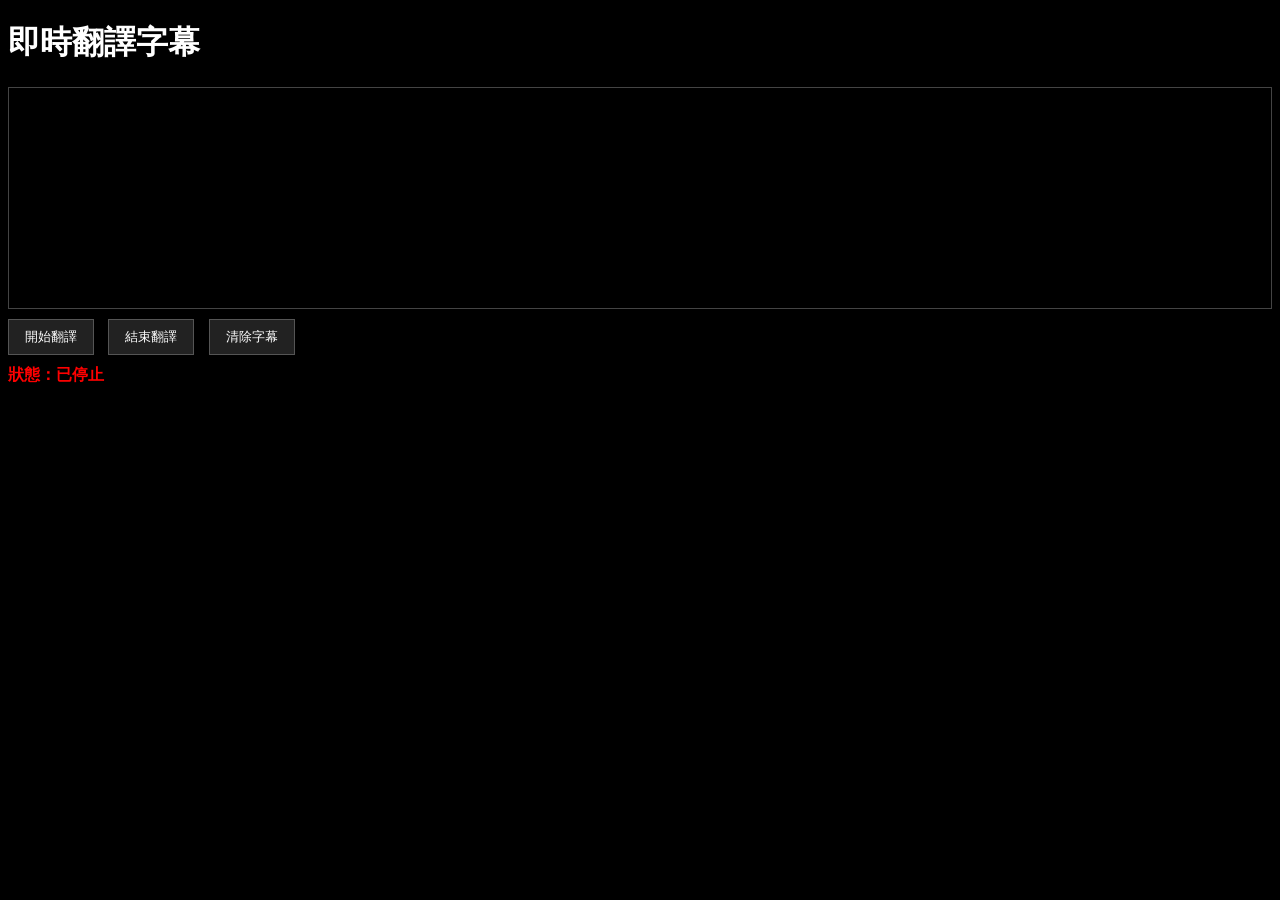
==== index.html @ d6cfe47e "Fix split delimiter in socket message handling" ====
<!DOCTYPE html>
<html lang="zh-TW">
<head>
  <meta charset="UTF-8">
  <title>即時翻譯字幕</title>
  <style>
    body {
      background-color: black;
      color: white;
      font-family: Arial, sans-serif;
    }
    #output {
      height: 200px;
      overflow-y: auto;
      border: 1px solid #444;
      padding: 10px;
    }
    .subtitle-block {
      margin-bottom: 15px;
    }
    .original {
      text-align: center;
      color: #aaa; /* 原文灰白色 */
      font-size: 20px;
    }
    .translated {
      text-align: center;
      color: #fff; /* 翻譯純白色 */
      font-size: 22px;
      font-weight: bold;
    }
    #controls {
      margin-top: 10px;
    }
    button {
      background-color: #222;
      color: white;
      border: 1px solid #555;
      padding: 8px 16px;
      margin-right: 10px;
      cursor: pointer;
    }
    button:hover {
      background-color: #444;
    }
    #status {
      margin-top: 10px;
      font-weight: bold;
      color: #0f0; /* 翻譯中顯示綠色 */
    }
  </style>
</head>
<body>
  <h1>即時翻譯字幕</h1>
  <div id="output"></div>
  <div id="controls">
    <button id="startBtn">開始翻譯</button>
    <button id="stopBtn">結束翻譯</button>
    <button id="clearBtn">清除字幕</button>
  </div>
  <div id="status">狀態：已停止</div>

  <script>
    let socket = null;
      document.getElementById("status").textContent = "狀態：已停止";
      document.getElementById("status").style.color = "#f00";

    function startTranslation() {
      if (socket && socket.readyState === WebSocket.OPEN) return;
      socket = new WebSocket("ws://localhost:8765");
      socket.onopen = function() {
        document.getElementById("status").textContent = "狀態：翻譯中";
        document.getElementById("status").style.color = "#0f0";
      };
      socket.onclose = function() {
        document.getElementById("status").textContent = "狀態：已停止";
        document.getElementById("status").style.color = "#f00";
      };
      socket.onmessage = function(event) {
        const output = document.getElementById("output");
        const [original, translated] = event.data.split("|");

        const block = document.createElement("div");
        block.className = "subtitle-block";

        const origDiv = document.createElement("div");
        origDiv.className = "original";
        origDiv.textContent = original;

        const transDiv = document.createElement("div");
        transDiv.className = "translated";
        transDiv.textContent = translated;

        block.appendChild(origDiv);
        block.appendChild(transDiv);
        output.appendChild(block);

        // 保持最多兩句（四行）
        const blocks = output.getElementsByClassName("subtitle-block");
        if (blocks.length > 2) {
          output.removeChild(blocks[0]); // 移除最舊的一句
        }

        // 自動捲到最新字幕
        output.scrollTop = output.scrollHeight;
      };
    }

    function stopTranslation() {
      if (socket) {
        socket.close();
        socket = null;
      }
    }

    function clearSubtitles() {
      const output = document.getElementById("output");
      output.innerHTML = "";
    }

    document.getElementById("startBtn").addEventListener("click", startTranslation);
    document.getElementById("stopBtn").addEventListener("click", stopTranslation);
    document.getElementById("clearBtn").addEventListener("click", clearSubtitles);
  </script>
</body>
</html>
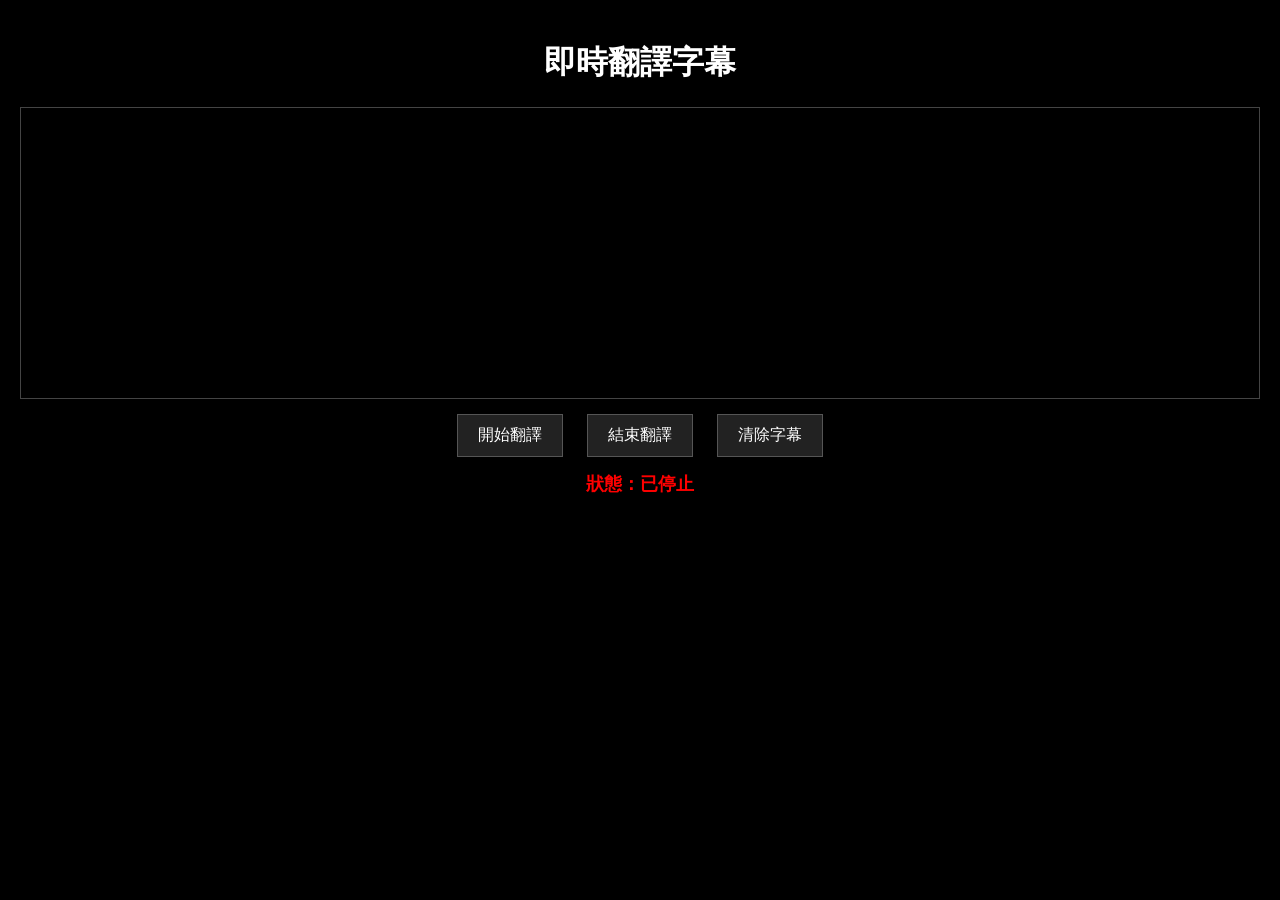
==== commit 2de5c905: "Refactor CSS and HTML structure for better layout" ====
--- a/index.html
+++ b/index.html
@@ -8,50 +8,56 @@
       background-color: black;
       color: white;
       font-family: Arial, sans-serif;
+      margin: 0;
+      padding: 20px;
     }
     #output {
-      height: 200px;
+      height: 30vh; /* 視窗高度的 30% */
       overflow-y: auto;
       border: 1px solid #444;
       padding: 10px;
     }
     .subtitle-block {
-      margin-bottom: 15px;
+      margin-bottom: 20px;
     }
     .original {
       text-align: center;
       color: #aaa; /* 原文灰白色 */
-      font-size: 20px;
+      font-size: 3vw; /* 字體大小隨視窗寬度調整 */
     }
     .translated {
       text-align: center;
       color: #fff; /* 翻譯純白色 */
-      font-size: 22px;
+      font-size: 4vw; /* 字體大小隨視窗寬度調整 */
       font-weight: bold;
     }
     #controls {
-      margin-top: 10px;
+      margin-top: 15px;
+      text-align: center;
     }
     button {
       background-color: #222;
       color: white;
       border: 1px solid #555;
-      padding: 8px 16px;
-      margin-right: 10px;
+      padding: 10px 20px;
+      margin: 0 10px;
       cursor: pointer;
+      font-size: 16px;
     }
     button:hover {
       background-color: #444;
     }
     #status {
-      margin-top: 10px;
+      margin-top: 15px;
       font-weight: bold;
-      color: #0f0; /* 翻譯中顯示綠色 */
+      text-align: center;
+      color: #f00; /* 初始狀態紅色 */
+      font-size: 18px;
     }
   </style>
 </head>
 <body>
-  <h1>即時翻譯字幕</h1>
+  <h1 style="text-align:center;">即時翻譯字幕</h1>
   <div id="output"></div>
   <div id="controls">
     <button id="startBtn">開始翻譯</button>
@@ -62,8 +68,6 @@
 
   <script>
     let socket = null;
-      document.getElementById("status").textContent = "狀態：已停止";
-      document.getElementById("status").style.color = "#f00";
 
     function startTranslation() {
       if (socket && socket.readyState === WebSocket.OPEN) return;
@@ -95,10 +99,10 @@
         block.appendChild(transDiv);
         output.appendChild(block);
 
-        // 保持最多兩句（四行）
+        // 保持最多顯示兩組字幕
         const blocks = output.getElementsByClassName("subtitle-block");
         if (blocks.length > 2) {
-          output.removeChild(blocks[0]); // 移除最舊的一句
+          output.removeChild(blocks[0]);
         }
 
         // 自動捲到最新字幕
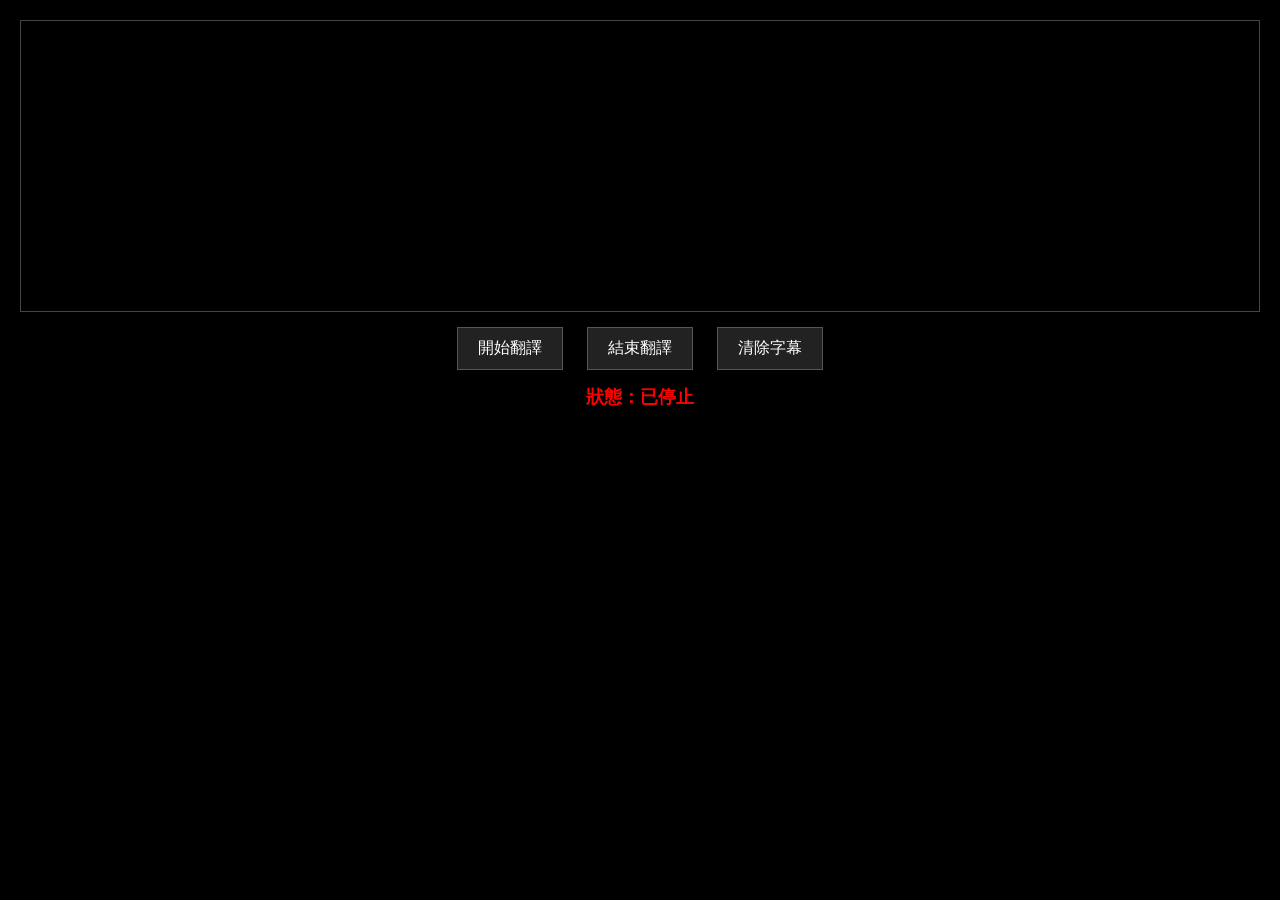
==== commit 34ce9b26: "Add title to HTML document" ====
--- a/index.html
+++ b/index.html
@@ -12,10 +12,10 @@
       padding: 20px;
     }
     #output {
-      height: 30vh; /* 視窗高度的 30% */
-      overflow-y: auto;
+      height: 30vh; /* 視窗高度的 30%，會隨視窗大小改變 */
       border: 1px solid #444;
       padding: 10px;
+      overflow: hidden;
     }
     .subtitle-block {
       margin-bottom: 20px;
@@ -23,12 +23,12 @@
     .original {
       text-align: center;
       color: #aaa; /* 原文灰白色 */
-      font-size: 3vw; /* 字體大小隨視窗寬度調整 */
+      font-size: 20px; /* 固定字體大小 */
     }
     .translated {
       text-align: center;
       color: #fff; /* 翻譯純白色 */
-      font-size: 4vw; /* 字體大小隨視窗寬度調整 */
+      font-size: 22px; /* 固定字體大小 */
       font-weight: bold;
     }
     #controls {
@@ -57,7 +57,6 @@
   </style>
 </head>
 <body>
-  <h1 style="text-align:center;">即時翻譯字幕</h1>
   <div id="output"></div>
   <div id="controls">
     <button id="startBtn">開始翻譯</button>
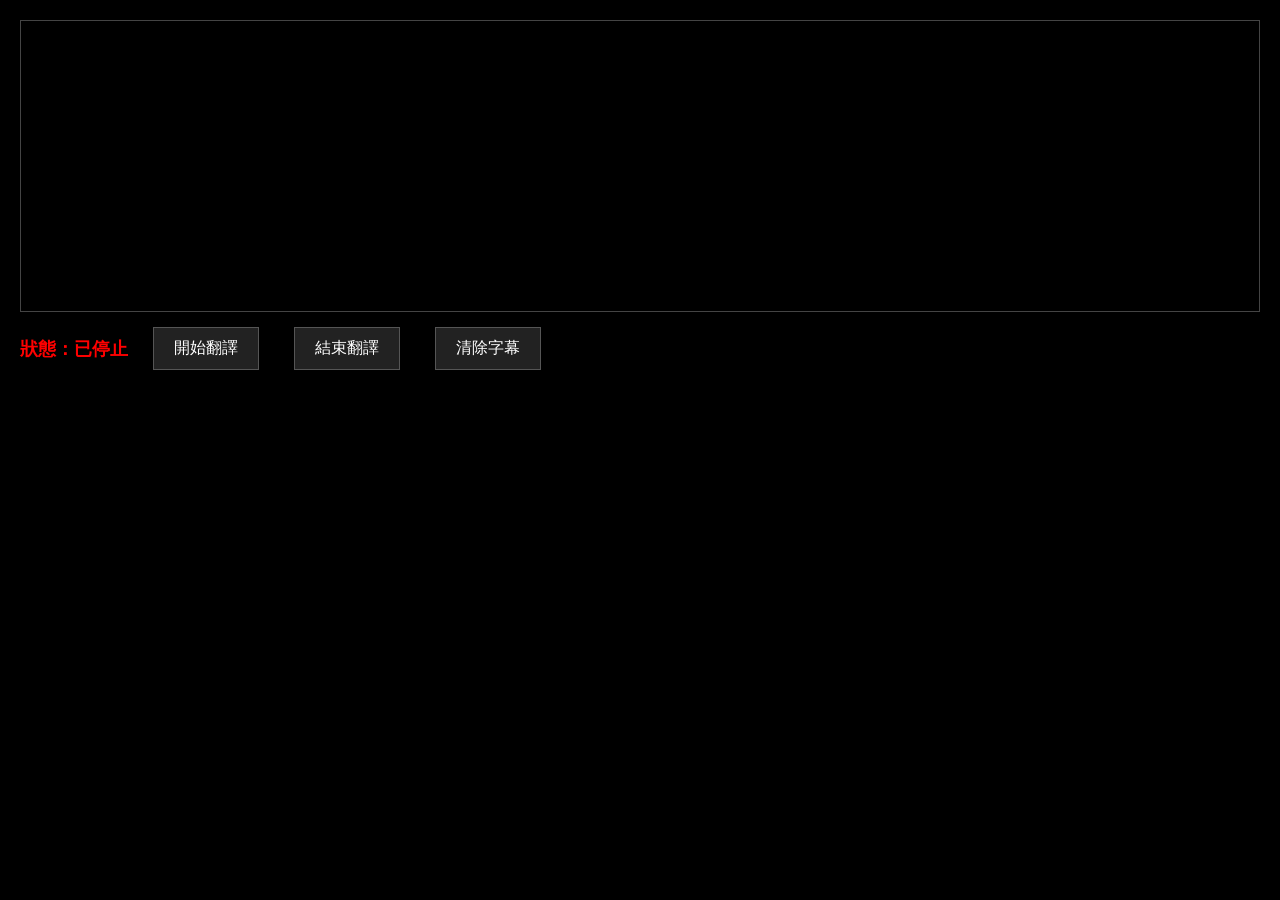
==== commit d4a76d24: "Update index.html" ====
--- a/index.html
+++ b/index.html
@@ -33,7 +33,10 @@
     }
     #controls {
       margin-top: 15px;
-      text-align: center;
+      display: flex;          /* 使用 flex 排版 */
+      align-items: center;    /* 垂直置中 */
+      justify-content: flex-start; /* 靠左排列 */
+      gap: 15px;              /* 元素之間留間距 */
     }
     button {
       background-color: #222;
@@ -48,9 +51,7 @@
       background-color: #444;
     }
     #status {
-      margin-top: 15px;
       font-weight: bold;
-      text-align: center;
       color: #f00; /* 初始狀態紅色 */
       font-size: 18px;
     }
@@ -59,12 +60,12 @@
 <body>
   <div id="output"></div>
   <div id="controls">
+    <div id="status">狀態：已停止</div>
     <button id="startBtn">開始翻譯</button>
     <button id="stopBtn">結束翻譯</button>
     <button id="clearBtn">清除字幕</button>
   </div>
-  <div id="status">狀態：已停止</div>
-
+  
   <script>
     let socket = null;
 
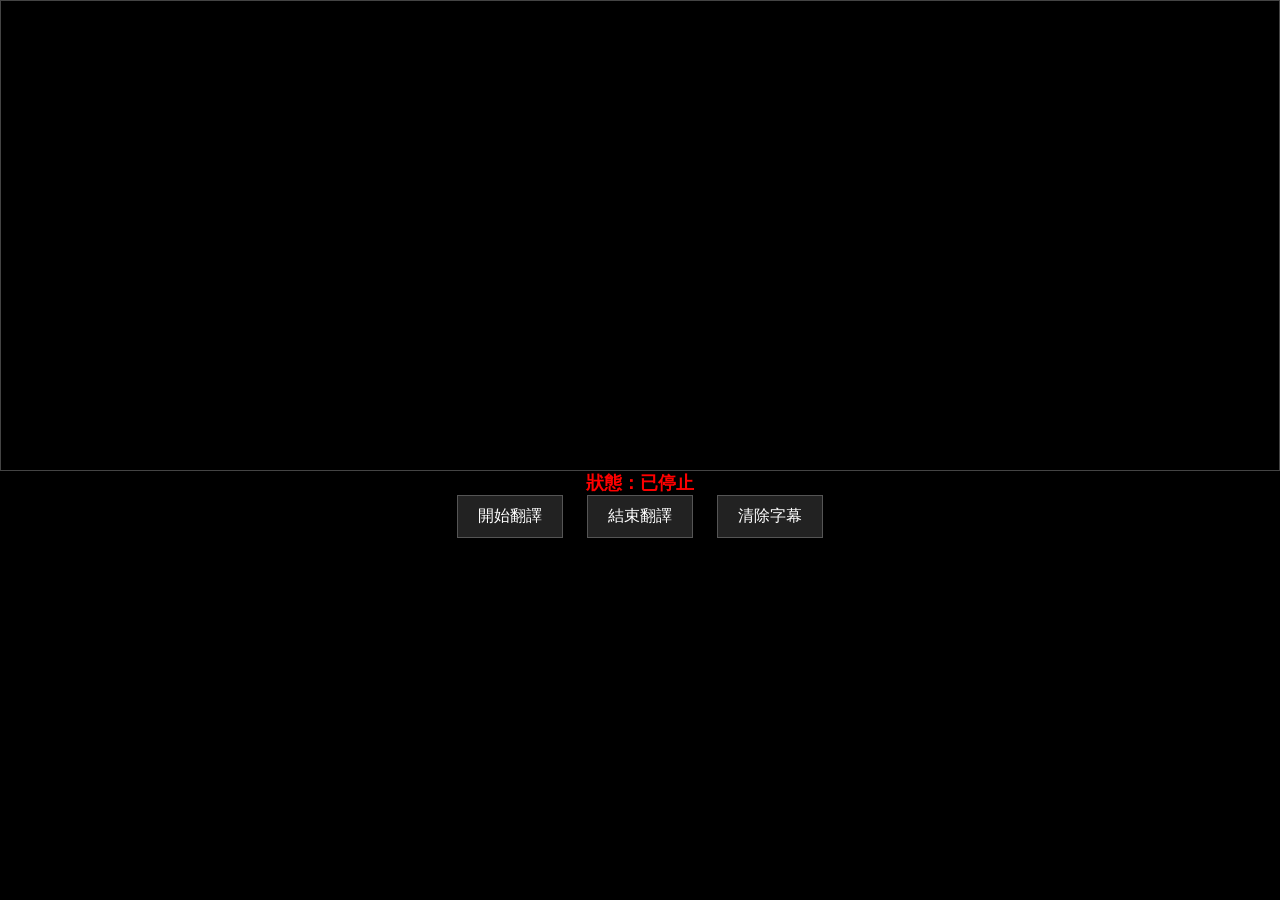
==== commit 17cf702a: "Update index.html" ====
--- a/index.html
+++ b/index.html
@@ -9,34 +9,49 @@
       color: white;
       font-family: Arial, sans-serif;
       margin: 0;
-      padding: 20px;
+      padding: 0;
+      display: flex;
+      flex-direction: column;
+      height: 100vh; /* 讓整個畫面滿版 */
     }
     #output {
-      height: 30vh; /* 視窗高度的 30%，會隨視窗大小改變 */
+      flex: 1; /* 占滿剩餘空間 */
       border: 1px solid #444;
-      padding: 10px;
-      overflow: hidden;
+      padding: 20px;
+      overflow: hidden; /* 不要捲動條 */
+      display: flex;
+      flex-direction: column;
+      justify-content: center; /* 讓字幕置中顯示 */
     }
     .subtitle-block {
       margin-bottom: 20px;
     }
     .original {
       text-align: center;
-      color: #aaa; /* 原文灰白色 */
-      font-size: 20px; /* 固定字體大小 */
+      color: #aaa;
+      font-size: 20px;
     }
     .translated {
       text-align: center;
-      color: #fff; /* 翻譯純白色 */
-      font-size: 22px; /* 固定字體大小 */
+      color: #fff;
+      font-size: 22px;
       font-weight: bold;
     }
+    #footer {
+      display: flex;
+      align-items: center;
+      justify-content: space-between; /* 左右分佈 */
+      padding: 10px 20px;
+      border-top: 1px solid #444;
+    }
+    #status {
+      font-weight: bold;
+      color: #f00; /* 初始狀態紅色 */
+      font-size: 18px;
+    }
     #controls {
-      margin-top: 15px;
-      display: flex;          /* 使用 flex 排版 */
-      align-items: center;    /* 垂直置中 */
-      justify-content: flex-start; /* 靠左排列 */
-      gap: 15px;              /* 元素之間留間距 */
+      text-align: center;
+      flex: 1;
     }
     button {
       background-color: #222;
@@ -49,11 +64,6 @@
     }
     button:hover {
       background-color: #444;
-    }
-    #status {
-      font-weight: bold;
-      color: #f00; /* 初始狀態紅色 */
-      font-size: 18px;
     }
   </style>
 </head>
